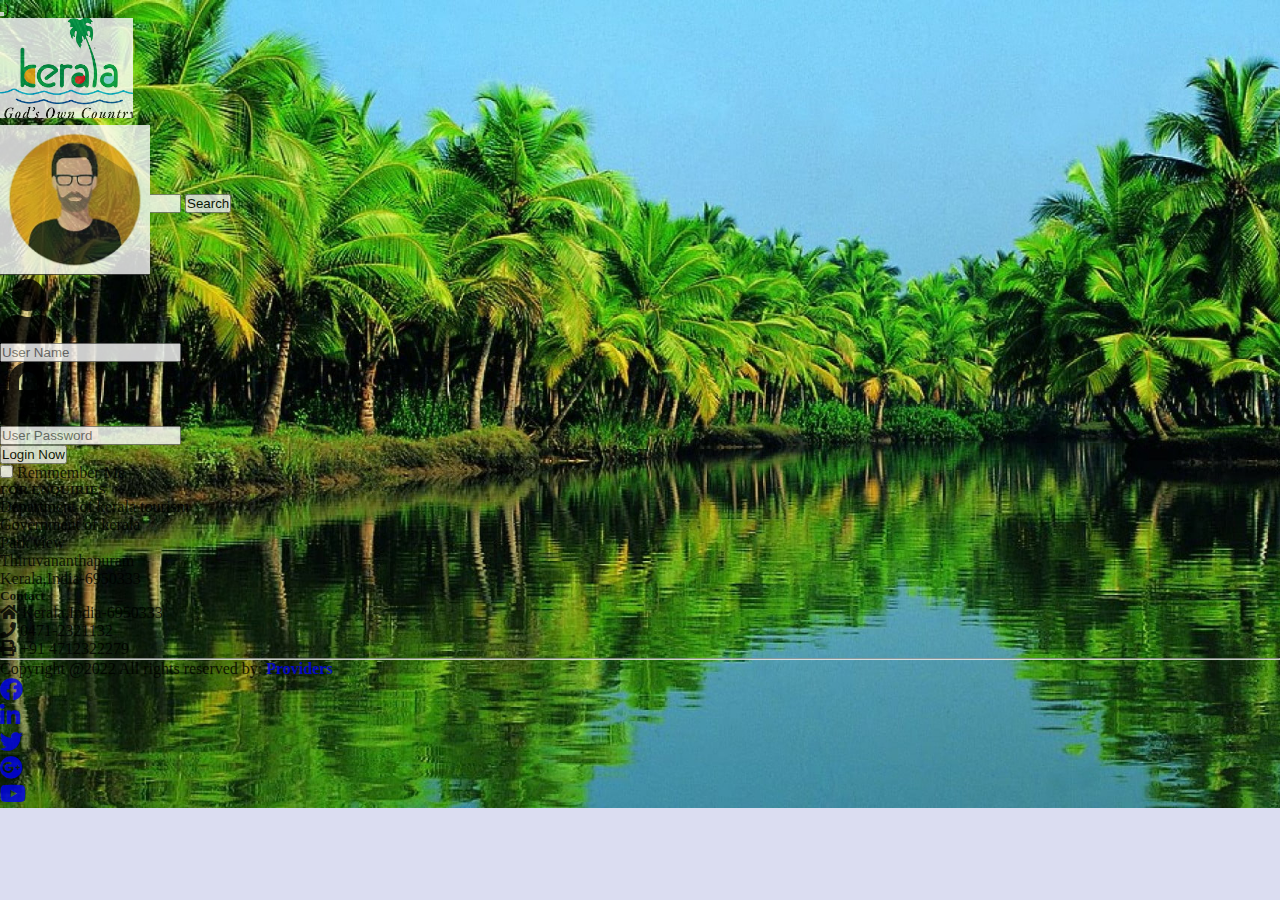
==== login.html @ c3e06ba2 "version1" ====
<!DOCTYPE html>
<html lang="en">
<head>
  <style>
    body{
   background-image:url("./pictures/cover4.jpg");
   background-repeat: no-repeat;
   background-size: cover;
  
    }
  </style>
    <meta charset="UTF-8">
    <meta http-equiv="X-UA-Compatible" content="IE=edge">
    <meta name="viewport" content="width=, initial-scale=1.0">
    <title>Login</title>
    <link rel="stylesheet" href="CSS/style.csss">
    <link rel="stylesheet" href="./CSS/style.css">
    <link rel="stylesheet" href="bootstrap.min.css"> 
    <link href="https://cdn.jsdelivr.net/npm/bootstrap@5.1.3/dist/css/bootstrap.min.css" rel="stylesheet" integrity="sha384-1BmE4kWBq78iYhFldvKuhfTAU6auU8tT94WrHftjDbrCEXSU1oBoqyl2QvZ6jIW3" crossorigin="anonymous">
    <script src="https://cdn.jsdelivr.net/npm/bootstrap@5.1.3/dist/js/bootstrap.bundle.min.js" integrity="sha384-ka7Sk0Gln4gmtz2MlQnikT1wXgYsOg+OMhuP+IlRH9sENBO0LRn5q+8nbTov4+1p" crossorigin="anonymous"></script>
    <link rel="stylesheet" href="https://cdnjs.cloudflare.com/ajax/libs/font-awesome/5.15.4/css/all.min.css">
    
</head>
<body >
  
    <nav class="navbar navbar-expand-lg navbar-light bg-success">
        <div class="container-fluid">
          <button class="navbar-toggler" type="button" data-bs-toggle="collapse" data-bs-target="#navbarTogglerDemo01" aria-controls="navbarTogglerDemo01" aria-expanded="false" aria-label="Toggle navigation">
            <span class="navbar-toggler-icon"></span>
          </button>)
          <div class="collapse navbar-collapse" id="navbarTogglerDemo01">
            <a class="navbar-brand " href="#"><img src="./pictures/logo1.png" alt="" height="100px;"></a>
            <ul class="navbar-nav me-auto mb-2 mb-lg-0">
              <li class="nav-item">
                <a class="nav-link " aria-current="page" href="index.html">Home</a>
              </li>
              <li class="nav-item">
                <a class="nav-link" href="About .html">About Us</a>
              </li>
              <li class="nav-item">
                  <a class="nav-link active"href="login.html">Login in</a>
                  <li class="nav-item">
                    <a class="nav-link" href="destination.html">Destination</a>

              </li>
            
            </ul>
            <form class="d-flex">
              <input class="form-control me-2" type="search" placeholder="Search" aria-label="Search">
              <button class="btn btn-outline-success" type="submit">Search</button>
            </form>
          </div>
        </div>
      </nav>

      <div class="row">
        <div class="col-lg-5 m-auto">
          <div class="card mt-5 bg-dark">
            <div class="card-title text-centre mt-3">
              <img src="./pictures/logn.jpg"width="150px" height="150px">
            </div>
            <div class="card-body">
              <form>
                <div class="input-group mb-3">
                  <div class="input-group-prepend">
                    <span class="input-group-text">
                      <i class="fa fa-user fa-4x"></i>

                    </span>
                    
                  </div>
                  <input type="text" class="form-control py-4" placeholder="User Name">
                </div>
                <div class="card-body">
                  <form>
                    <div class="input-group mb-3">
                    <div class="input-group-prepend">
                        <span class="input-group-text">
                          <i class="fa fa-lock fa-4x"></i>
    
                        </span>
                        
                      </div>
                      <input type="text" class="form-control py-4" placeholder="User Password">
                    </div>
                    <button class="btn btn-success">Login Now</button>
                    <p class="float-right text-white mt-2"><input type="checkbox"> Remmember Me</p>
              </form>

            </div>
          </div>
        </div></div>
        <footer class="bg-dark text-white pt-5 pb-4">
          <div class="container text-center text-md-left">
            <div class="row text-center text-md-left">
              <div class="col-md-3 col-lg-3 col-xl-3 mx-auto mt-3">
                <h5 class="text-uppercase mb-3 font-weight-bold text-warning">FOR ENQUIRIES</h5>
                <p> Department of kerala tourism <br>Government of kerala <br>Park view <br>Thiruvananthapuram <br>Kerala,India-6950333</p>
                <!-- <H4 class="text=lowercase mb-3 font-weight-bold ">Department of kerala tourism</H4> -->
      
      
              </div>
              <div class="col-md-4 col-lg-3 col-xl-3 mx-auto mt-3">
                <h5 class="text-uppercase mb-4 font-weight-bold text-warning">Contact</h5>
                <p>
                  <i class="fas fa-home mr-3"></i> Kerala,India-6950333
                </p>
                <p>
                  <i class="fas fa-phone mr-3"></i> 0471-2321132
                </p>
                <p>
                  <i class="fas fa-print mr-3"></i> +91 4712322279
                </p>
      
              </div>
              <hr class="mb-4">
              <div class="row align-items-center">
                <div class="col-md-7 col-lg-8">
                  <p> Copyright @2022 All rights reserved by:
                    <a href="#" style="text-decoration: none;">
                    <strong class="text.warning">
                       Providers</strong>
                  </a>
                  </p>
                </div>
                <div class="col=md-5 col-lg-4"></div>
                <div class="text-center text-md-right">
                  <ul class="list-unstyled list-inline">
                  <li class="list-inline-item">
                    <a href="#"class="btn-floating btn-sm text-white" style="font-size: 23px;"><i class="fab
                      fa-facebook"></i></a>
                  </li>
                  <li class="list-inline-item">
                    <a href="#"class="btn-floating btn-sm text-white" style="font-size: 23px;"><i class="fab
                      fa-linkedin-in"></i></a>
                  </li>
                  <li class="list-inline-item">
                    <a href="#"class="btn-floating btn-sm text-white" style="font-size: 23px;"><i class="fab
                      fa-twitter"></i></a>
                  </li>
                  <li class="list-inline-item">
                    <a href="#"class="btn-floating btn-sm text-white" style="font-size: 23px;"><i class="fab
                      fa-google-plus"></i></a>
                  </li>
                  <li class="list-inline-item">
                    <a href="#"class="btn-floating btn-sm text-white" style="font-size: 23px;"><i class="fab
                      fa-youtube"></i></a>
                  </li>
              
      
                </ul>
                </div>
                
              </div>
            </div>
          </div>
      
      </div>

   


</body>
</html>
---- CSS/style.css ----
* {
    padding: 0px;
    margin: 0px;

}
.navbar{
    height: 125px;
}
body{
    background-color: #dbddf1;
}
.gallery{
    padding: 80 0px;
    
}
img{
    max-width: 100%;
   
}
.gallery {
    background: #fff;
    padding: 15px;
    width: 100%;
     box-shadow: 1px 1px 15px rgba(0,0,0,0.3);
    cursor: pointer; 
} 
body{
    opacity: 0.8;
}


/* body{
    background-size: cover;
    height: 650px;
    width: 100%;
 background-repeat: no-repeat;
    background-position: center;
    background-size: cover;
    
} */

.myMargin {
    margin: 25px;
} 
.head{
    font-weight: bold;
}
.h{
    height: 50px;
}
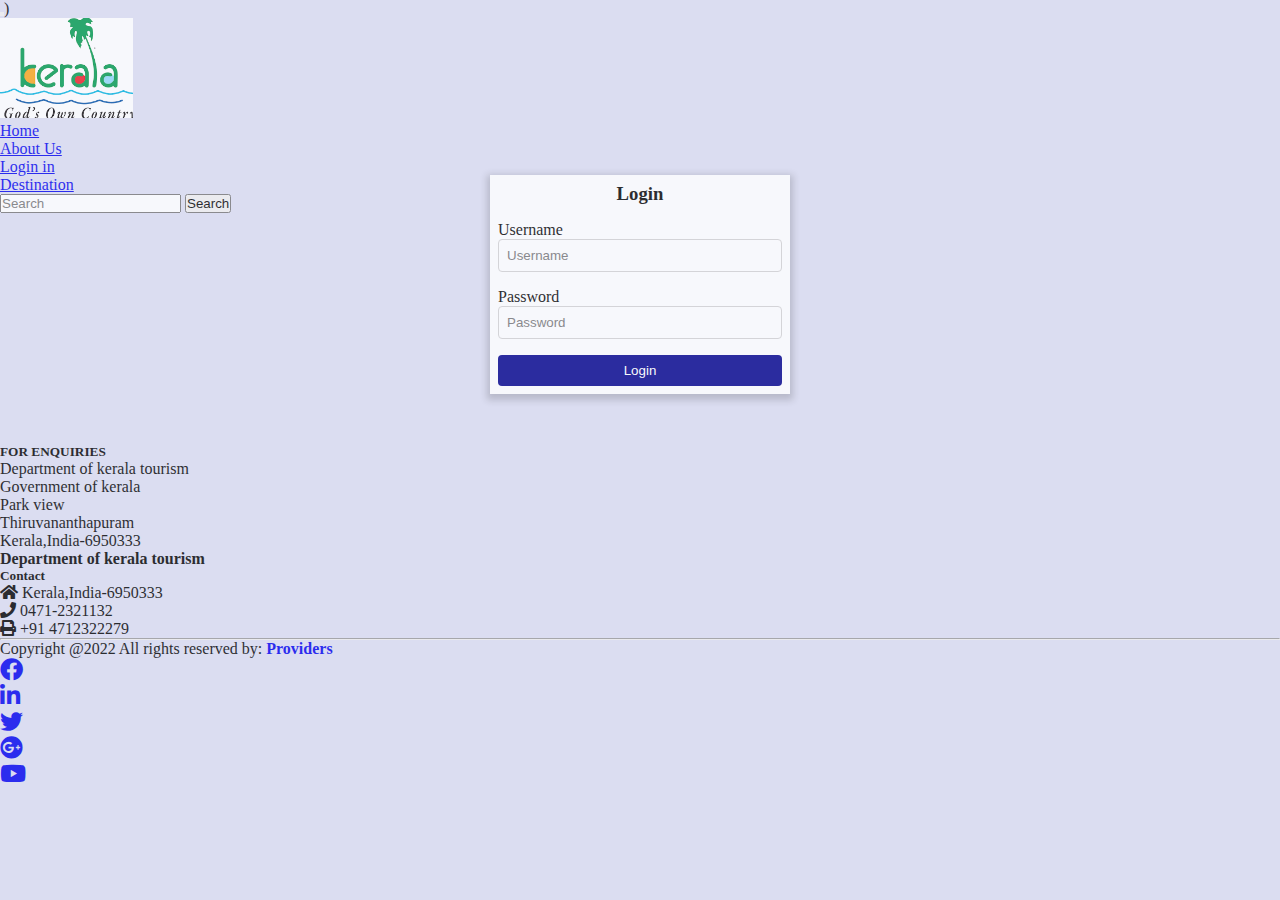
==== commit f90704c4: "v" ====
--- a/login.html
+++ b/login.html
@@ -1,20 +1,14 @@
 <!DOCTYPE html>
 <html lang="en">
 <head>
-  <style>
-    body{
-   background-image:url("./pictures/cover4.jpg");
-   background-repeat: no-repeat;
-   background-size: cover;
-  
-    }
-  </style>
+ 
     <meta charset="UTF-8">
     <meta http-equiv="X-UA-Compatible" content="IE=edge">
     <meta name="viewport" content="width=, initial-scale=1.0">
     <title>Login</title>
-    <link rel="stylesheet" href="CSS/style.csss">
+  
     <link rel="stylesheet" href="./CSS/style.css">
+    <link rel="stylesheet" href="./CSS/login.css">
     <link rel="stylesheet" href="bootstrap.min.css"> 
     <link href="https://cdn.jsdelivr.net/npm/bootstrap@5.1.3/dist/css/bootstrap.min.css" rel="stylesheet" integrity="sha384-1BmE4kWBq78iYhFldvKuhfTAU6auU8tT94WrHftjDbrCEXSU1oBoqyl2QvZ6jIW3" crossorigin="anonymous">
     <script src="https://cdn.jsdelivr.net/npm/bootstrap@5.1.3/dist/js/bootstrap.bundle.min.js" integrity="sha384-ka7Sk0Gln4gmtz2MlQnikT1wXgYsOg+OMhuP+IlRH9sENBO0LRn5q+8nbTov4+1p" crossorigin="anonymous"></script>
@@ -53,41 +47,24 @@
         </div>
       </nav>
 
-      <div class="row">
-        <div class="col-lg-5 m-auto">
-          <div class="card mt-5 bg-dark">
-            <div class="card-title text-centre mt-3">
-              <img src="./pictures/logn.jpg"width="150px" height="150px">
-            </div>
-            <div class="card-body">
-              <form>
-                <div class="input-group mb-3">
-                  <div class="input-group-prepend">
-                    <span class="input-group-text">
-                      <i class="fa fa-user fa-4x"></i>
-
-                    </span>
-                    
-                  </div>
-                  <input type="text" class="form-control py-4" placeholder="User Name">
-                </div>
-                <div class="card-body">
-                  <form>
-                    <div class="input-group mb-3">
-                    <div class="input-group-prepend">
-                        <span class="input-group-text">
-                          <i class="fa fa-lock fa-4x"></i>
+      <form action="index.html" class="form-container" on submit=" return validate()">
+        <p id="error"></p>
+      <h3>Login</h3>
+      <div class="form-grp">
+      <label for="=username" >Username</label><br>
+      <input type="text"  name="username" placeholder="Username" id="user">
+      </div>
+      <div class="form-grp">
+      <label for="=password" >Password</label><br>
+      <input type="password"name="password" placeholder="Password" id="pass">
+    </div>
+    <div class="form-grp">
+    <input type="submit" name="login-btn" value="Login">
+    </div>
+    </form>
+    <script type="text/javascript" src="login.js"></script>
     
-                        </span>
-                        
-                      </div>
-                      <input type="text" class="form-control py-4" placeholder="User Password">
-                    </div>
-                    <button class="btn btn-success">Login Now</button>
-                    <p class="float-right text-white mt-2"><input type="checkbox"> Remmember Me</p>
-              </form>
-
-            </div>
+             </div>
           </div>
         </div></div>
         <footer class="bg-dark text-white pt-5 pb-4">
@@ -96,7 +73,7 @@
               <div class="col-md-3 col-lg-3 col-xl-3 mx-auto mt-3">
                 <h5 class="text-uppercase mb-3 font-weight-bold text-warning">FOR ENQUIRIES</h5>
                 <p> Department of kerala tourism <br>Government of kerala <br>Park view <br>Thiruvananthapuram <br>Kerala,India-6950333</p>
-                <!-- <H4 class="text=lowercase mb-3 font-weight-bold ">Department of kerala tourism</H4> -->
+                <H4 class="text=lowercase mb-3 font-weight-bold ">Department of kerala tourism</H4>
       
       
               </div>
@@ -155,7 +132,8 @@
             </div>
           </div>
       
-      </div>
+      </div> 
+
 
    
 
--- a/CSS/login.css
+++ b/CSS/login.css
@@ -0,0 +1,56 @@
+*{
+    box-sizing: border-box;
+    padding:0;
+    margin: 0;
+    }
+    /*
+    form container
+    */
+    #error{
+        color:red;
+        text-align: center;
+    }
+    .form-container {
+    background-color: white;
+    width: 300px;
+    margin: 50px auto;
+    box-shadow: 0px 3px 7px 3px rgba(0,0,0,0.2);
+    }
+    .form-container h3 {
+        text-align: center;
+        padding: 8px;
+        }
+        .form-grp {
+        padding: 8px;
+        }
+        input[type = text], input[type = password] {
+        padding: 8px;
+        width: 100%;
+        border: 1px solid lightgray;
+        border-radius: 4px;
+
+            }
+            input[type = text]:focus, input[type = password]:focus {
+            outline: 0;
+            }
+            input[type = submit] {
+            background-color: darkblue;
+            width: 100%;
+            color: white;
+            border-radius: 4px;
+            cursor: pointer;
+            padding: 8px;
+            border:  none;
+            }
+        form-grp.fa {
+        position: absolute;
+        top: 50%;
+        right: 8%;
+        }
+        I
+        .fa-times {
+        color: red;
+        }
+        .fa-check {
+        color: green;
+        }